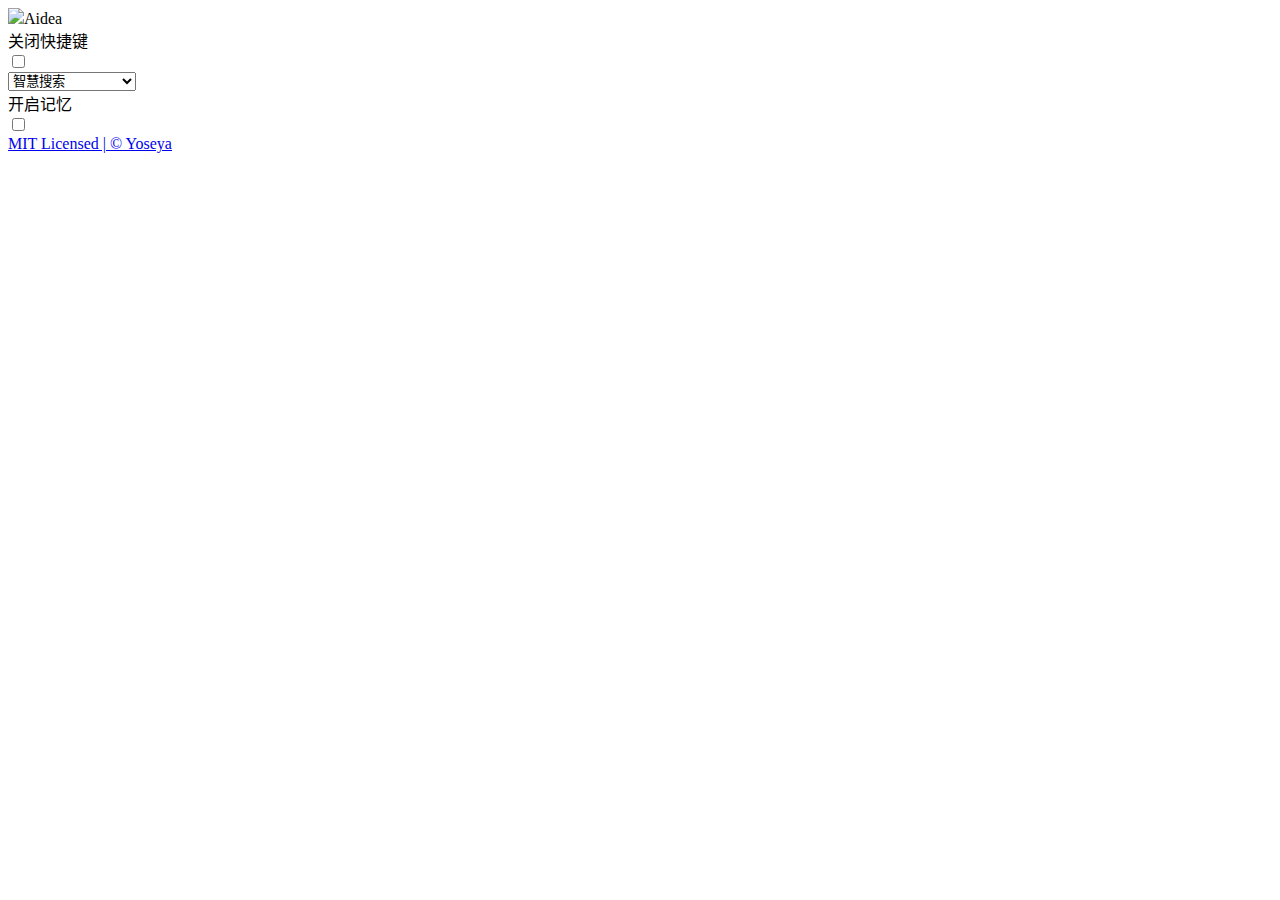
==== popup/popup.html @ c2d4d8d6 "Add files via upload" ====
<!DOCTYPE html>
<html lang="zh-cn">

<head>
  <meta charset="UTF-8" />
  <title>AideaConsole</title>
  <link rel="stylesheet" href="popup.css" />
</head>

<body>
  <div id="logo-wrap">
    <img id="logo" src="logo_48.png" /><span id="logo_text" class="text">Aidea</span>
  </div>

  <div class="set-list">
    <div class="set-item">
      <span class="set_text">关闭快捷键</span>
      <div class="switch">
        <input type="checkbox" id="toggle1" />
        <label for="toggle1"></label>
        <!--localStorageKey:set1-->
      </div>
    </div>

    <!--开关选项
        <div class="set-item">
            <span class="set_text">项目2</span>
            <div class="switch">
                <input type="checkbox" id="toggle2" />
                <label for="toggle2"></label>
            </div>
        </div>
        -->
    <div class="set-item">
      <select id="model_list" name="model_list">
        <option value="" disabled selected>智慧搜索</option>
        <option value="Aidea">Aidea Intelligence</option>
        <option value="Qwen">Qwen</option>
        <option value="Moonshot">Moonshot</option>
        <option value="OpenAI">GPT-4o</option>
      </select>
    </div>

    <div class="set-item">
      <span class="set_text">开启记忆</span>
      <div class="switch">
          <input type="checkbox" id="toggle2" />
          <label for="toggle2"></label>
          <!--localStorageKey:set2-->
      </div>
  </div>

    <!--Aidea Intelligence 配置-->
    <div id="AideaIntelligence_Set" class="modelSet">
      <div class="set-item">
        <span class="set_text">联网搜索</span>
        <div class="switch">
          <input type="checkbox" id="toggle3" />
          <label for="toggle3"></label>
          <!--localStorageKey:set3-->
        </div>
      </div>

      <seek-bar name="volume" max="2" min="0" step="0.1" id="volume1" value="0.7" text="T"
        title="Temperature&#10参数越高生成的内容越多样，反之生成的内容更确定&#10取值范围：[0, 2)" data-id="Aidea_temperature"></seek-bar>
    </div>

    <!--Qwen 配置-->
    <div id="Qwen_Set" class="modelSet">
      <div class="set-item">
        <span class="set_text">联网搜索</span>
        <div class="switch">
          <input type="checkbox" id="toggle4" />
          <label for="toggle4"></label>
          <!--localStorageKey:set4-->
        </div>
      </div>

      <div class="set-item" id="apikey">
        <input type="password" id="QwenKey_input" name="apikey_input" placeholder="输入API密钥" />
      </div>

      <seek-bar name="volume" max="2" min="0" step="0.1" id="volume1" value="0.7" text="T"
        title="Temperature&#10参数越高生成的内容越多样，反之生成的内容更确定&#10取值范围：[0, 2)" data-id="Qwen_temperature"></seek-bar>
    </div>

    <!--Moonshot 配置-->
    <div id="Moonshot_Set" class="modelSet">
      <div class="set-item">
        <span class="set_text">联网搜索</span>
        <div class="switch">
          <input type="checkbox" id="" />
          <label for="toggle5"></label>
          <!--localStorageKey:set5-->
        </div>
      </div>

      <div class="set-item" id="apikey">
        <input type="password" id="MoonshotKey_input" name="apikey_input" placeholder="输入API密钥" />
      </div>

      <seek-bar name="volume" max="1" min="0" step="0.1" id="volume1" value="0.3" text="T"
        title="Temperature&#10参数越高生成的内容越多样，反之生成的内容更确定&#10取值范围：[0, 1]" data-id="Moonshot_temperature"></seek-bar>
    </div>

    <!--OpenAI 配置-->
    <div id="OpenAI_Set" class="modelSet">
      <div class="set-item">
        <span class="set_text">联网搜索</span>
        <div class="switch">
          <input type="checkbox" id="" />
          <label for="toggle6"></label>
          <!--localStorageKey:set6-->
        </div>
      </div>

      <div class="set-item" id="apikey">
        <input type="password" id="OpenAI_input" name="apikey_input" placeholder="输入API密钥" />
      </div>

      <seek-bar name="volume" max="2" min="0" step="0.1" id="volume1" value="0.7" text="T"
        title="Temperature&#10参数越高生成的内容越多样，反之生成的内容更确定&#10取值范围：[0, 2)" data-id="OpenAI_temperature"></seek-bar>
    </div>



  </div>

  <div id="info-wrap">
    <a id="info-a" href="https://github.com/Yoseya2410/AideaTabs" class="text" target="_blank">MIT Licensed | </a><a id="info-a" href="https://yoseya.top" class="text" target="_blank"> &copy;  Yoseya</a>
    <div id="versionWrap"><span id="versionBox"></span></div>
  </div>
  <script src="/aidea/js/components.js"></script>
  <script src="popup.js"></script>
</body>

</html>
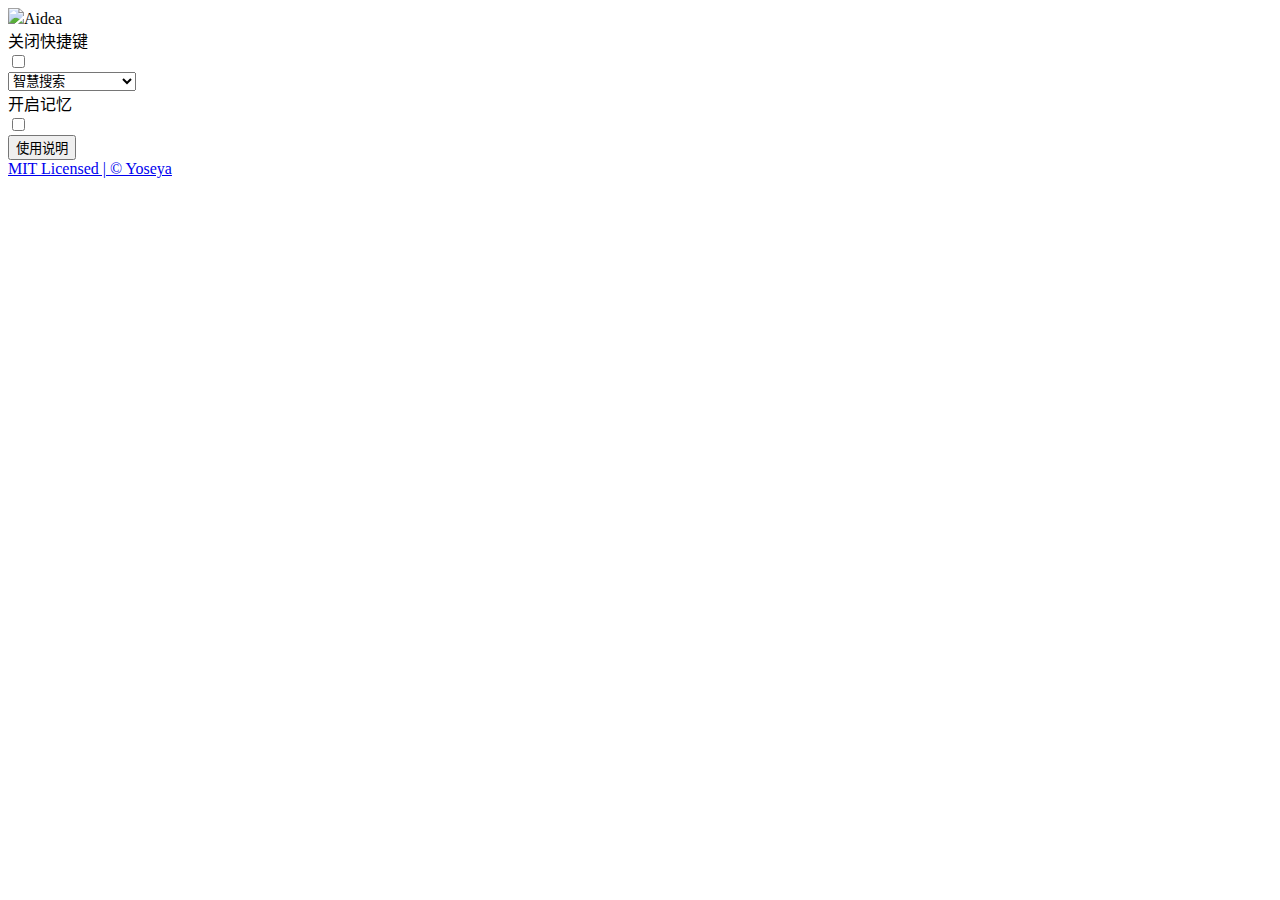
==== commit 94aeae02: "Add files via upload" ====
--- a/popup/popup.html
+++ b/popup/popup.html
@@ -38,6 +38,7 @@
         <option value="Qwen">Qwen</option>
         <option value="Moonshot">Moonshot</option>
         <option value="OpenAI">GPT-4o</option>
+        <option value="defmodel">自定义模型</option>
       </select>
     </div>
 
@@ -122,7 +123,28 @@
         title="Temperature&#10参数越高生成的内容越多样，反之生成的内容更确定&#10取值范围：[0, 2)" data-id="OpenAI_temperature"></seek-bar>
     </div>
 
+        <!--自定义模型配置-->
+        <div id="def_Set" class="modelSet">
 
+          <div class="set-item">
+            <input id="def_input_type" name="def_input_type" placeholder="输入模型名称" />
+          </div>
+
+          <div class="set-item">
+            <input id="def_input_url" name="def_input_url" placeholder="输入模型接口" />
+          </div>
+
+          <div class="set-item" id="apikey">
+            <input type="password" id="def_input" name="apikey_input" placeholder="输入API密钥" />
+          </div>
+    
+          <seek-bar name="volume" max="2" min="0" step="0.1" id="volume1" value="0.7" text="T"
+            title="Temperature&#10参数越高生成的内容越多样，反之生成的内容更确定&#10取值范围：[0, 2)" data-id="def_temperature"></seek-bar>
+        </div>
+
+    <div class="set-item">
+      <button id="instructions">使用说明</button>
+    </div>
 
   </div>
 
